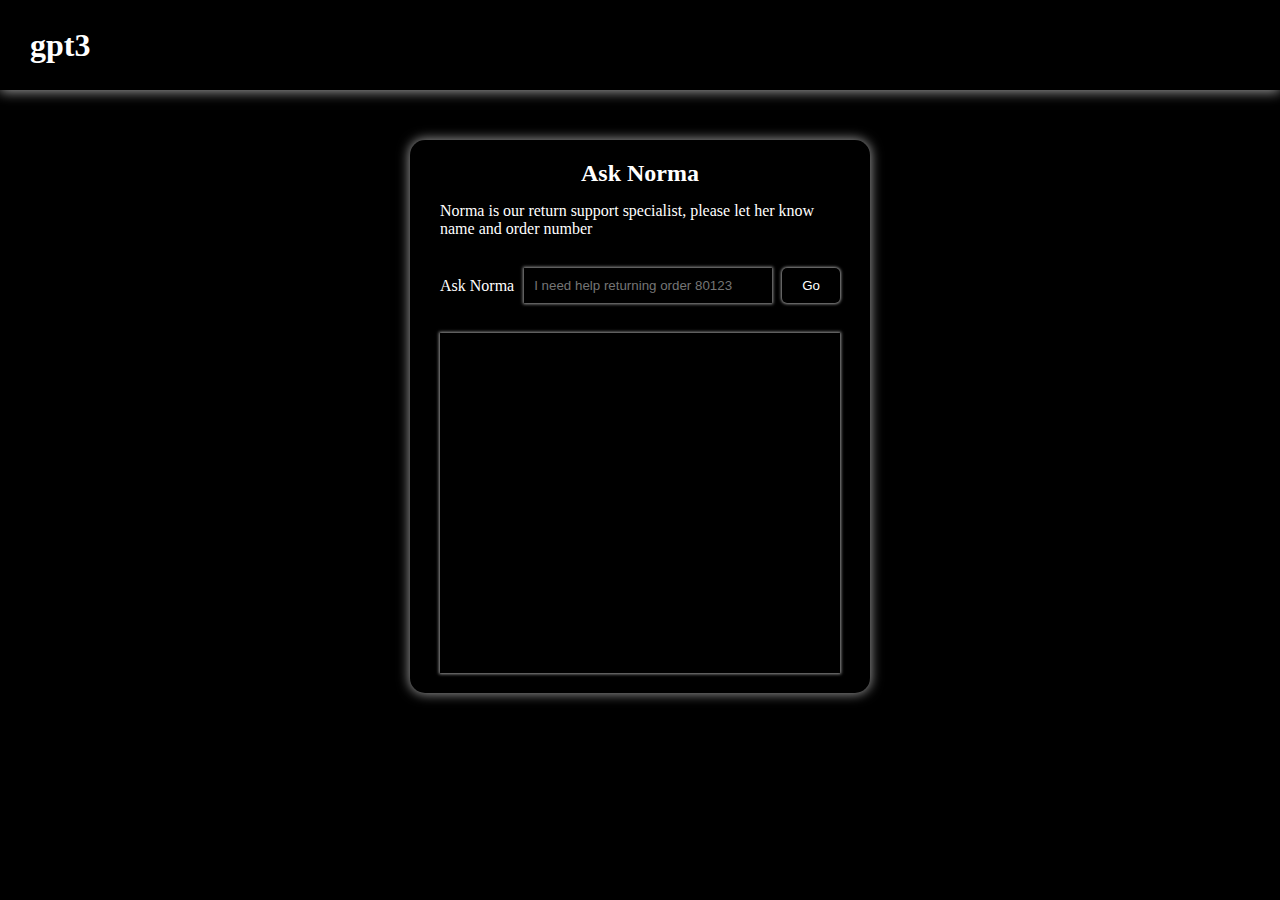
==== public/index.html @ bc54baa3 "form state color ux" ====
<!DOCTYPE html>
<html lang="en">
<head>
  <meta charset="UTF-8">
  <meta http-equiv="X-UA-Compatible" content="IE=edge">
  <meta name="viewport" content="width=device-width, initial-scale=1.0">
  <title>gpt3</title>
  <link rel="stylesheet" href="./app.css">
</head>
<body>
  <header class="header">
    <h1>gpt3</h1>
  </header>
  <div class="chatbot__wrapper">
    <chat-bot>
      <h2 class="chatbot__heading">Ask Norma</h2>
      <p class="chatbot__intro">
        Norma is our return support specialist, please let her know name and order number
      </p>
      <form class="chatbot__form">
        <label class="chatbot__input-label" for="prompt">Ask Norma</label>
        <input name="prompt" id='prompt' type="text" class="chatbot__input" placeholder='I need help returning order 80123'/>
        <button type="submit" class='chatbot__submit'>Go</button>
      </form>
      <ul class="chatbox"></ul>
    </chat-bot>
  </div>

  <script src="./secret.js"></script>  
  <script src="./app.js"></script>
</body>
</html>
---- public/app.css ----
:root {
  --color-background: rgba(0, 0, 0, 1);
  --color-primary: rgba(255, 255, 255, 1);
  --color-element-accent: rgba(255, 255, 255, 0.6);
  --color-text-accent: rgba(15,120,200, 1);
}

*,
*::before,
*::after {
  margin: 0;
  padding: 0;
}

body {
  background-color: var(--color-background);
  color: var(--color-primary);
}

button {
  appearance: none;
  -webkit-appearance: none;
  -moz-appearance: none;
  background-color: inherit;
  border: none;
  color: inherit;   
  text-decoration: none;
}

ul {
  list-style: none;
}

input[type='text'] {
  background-color: var(--color-background);
  color: var(--color-primary);
}

.page-width {
  max-width: 960px;
  margin: 0 auto;
  padding: 20px 10px;
}

.header {
  box-shadow: 0px 2px 12px var(--color-element-accent);
  /* margin-bottom: 50px; */
  padding: 0 30px;
  height: 10vh;
  display: flex;
  align-items: center;
}

.chatbot__wrapper {
  display: flex;
  flex-direction: column;
  align-items: center;
  /* height: 90vh; */
}

chat-bot {
  /* box-shadow: 0px 0px 15px 5px var(--color-element-accent); */
  box-shadow: 0 0 12px 1px var(--color-element-accent);

  padding: 20px 30px;
  border-radius: 15px;
  max-width: 400px;
  height: 100%;
  margin: 50px 20px 30px;
}


.chatbot__heading {
  text-align: center;
  margin-bottom: 15px;
}

.chatbot__intro {
  margin-bottom: 30px;
}
.chatbot__form {
  display: flex;
  /* align-items: center; */
  justify-content: center;
  margin-bottom: 30px;
}

.chatbot__form >*:not(:last-child) {
  margin-right: 10px;
}

.chatbot__input-label {
  display: flex;
  align-items: center;
}

.chatbot__input {
  flex-grow: 1;
  padding: 10px;
  border: none;
  box-shadow: 0 0 3px 1px var(--color-element-accent);
}

.chatbot__input:hover,
.chatbot__submit:hover {
  box-shadow: 0 0 3px 1px var(--color-primary);
}

.chatbot__input:focus {
  outline: none;
  box-shadow: 0 0 3px 1px var(--color-text-accent);
}

.chatbot__submit {
  padding: 0 20px;
  box-shadow: 0 0 3px 1px var(--color-element-accent);
  border-radius: 5px;
}

.chatbot__submit:active {
  color: var(--color-text-accent);
}

.chatbot__submit:focus {
  outline: none;
  box-shadow: 0 0 3px 1px var(--color-text-accent);
}

.chatbox {
  height: 300px;
  overflow-y: scroll;
  scroll-behavior: smooth;
  /* border: 0.1px solid var(--color-element-accent); */
  box-shadow: 0 0 3px 1px var(--color-element-accent);
  padding: 20px 20px;
}

.chatbox > *:not(:last-child) {
  margin-bottom: 10px;
}

.chatbox__chat {
  /* border: .1px solid var(--color-element-accent); */
  box-shadow: 0 0 3px 1px var(--color-element-accent);
  border-radius: 5px;
  padding: 20px 10px;
}

.chatbox__chat-prompt {
  margin-bottom: 15px;
}

.chatbox__response {
  text-align: right;
}

.chatbox__prompt-author,
.chatbox__response-author {
  color: var(--color-text-accent);
  font-style: italic;
}

.chatbox__prompt-author {
  margin-right: 8px;
}

.chatbox__response-author {
  margin-left: 8px;
}
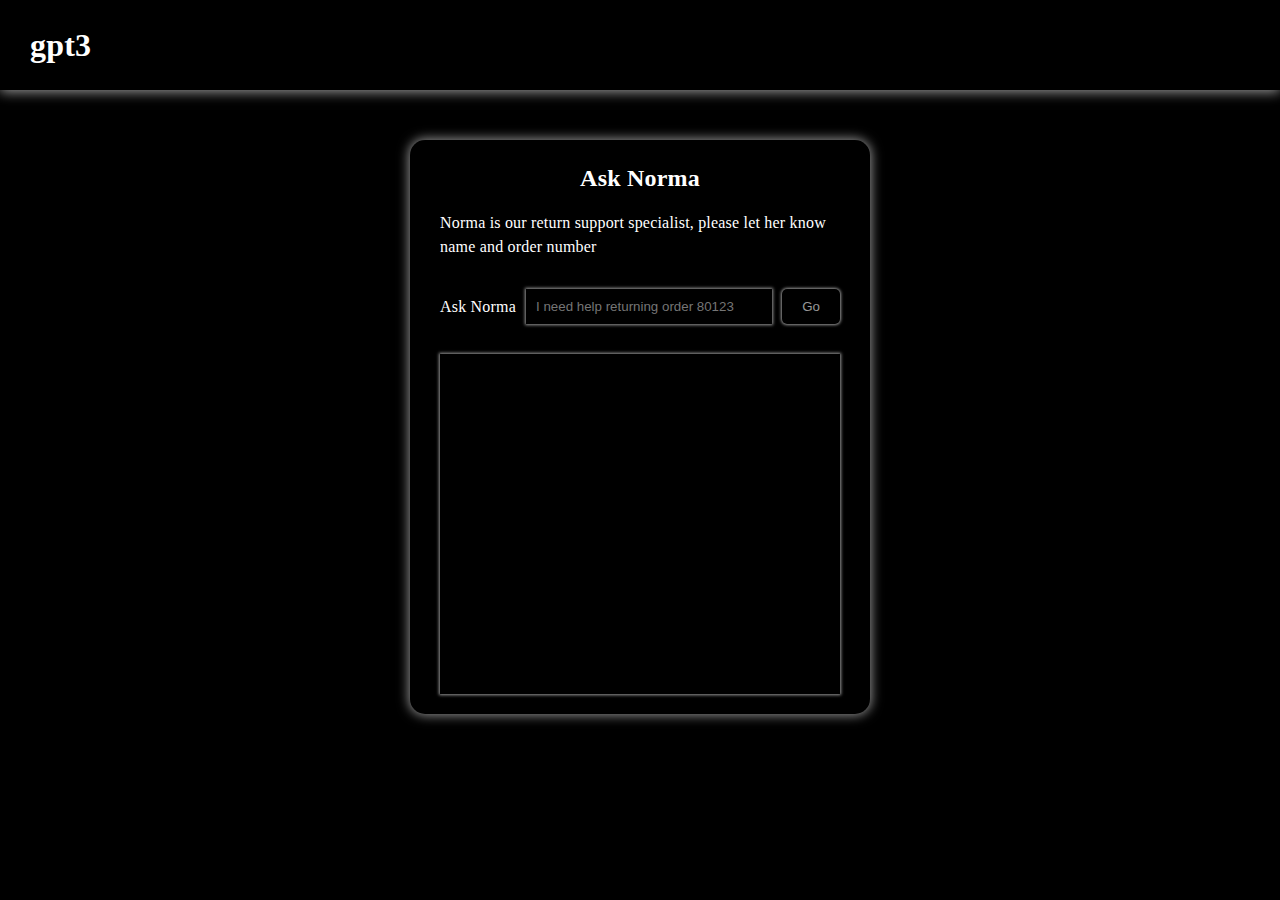
==== commit 3e02b77f: "refine form state color mgmt, set global font" ====
--- a/public/index.html
+++ b/public/index.html
@@ -19,7 +19,7 @@
       </p>
       <form class="chatbot__form">
         <label class="chatbot__input-label" for="prompt">Ask Norma</label>
-        <input name="prompt" id='prompt' type="text" class="chatbot__input" placeholder='I need help returning order 80123'/>
+        <input name="prompt" id='prompt' type="text" class="chatbot__input" autocomplete='off' placeholder='I need help returning order 80123'/>
         <button type="submit" class='chatbot__submit'>Go</button>
       </form>
       <ul class="chatbox"></ul>
--- a/public/app.css
+++ b/public/app.css
@@ -15,6 +15,9 @@
 body {
   background-color: var(--color-background);
   color: var(--color-primary);
+  line-height: 1.5;
+  letter-spacing: .2px;
+  font-family: 'sans-serif';
 }
 
 button {
@@ -104,26 +107,30 @@
 .chatbot__input:hover,
 .chatbot__submit:hover {
   box-shadow: 0 0 3px 1px var(--color-primary);
+  color: var(--color-primary);
 }
 
 .chatbot__input:focus {
   outline: none;
-  box-shadow: 0 0 3px 1px var(--color-text-accent);
+  box-shadow: 0 0 3px 1px var(--color-primary);
 }
 
 .chatbot__submit {
   padding: 0 20px;
+  color: var(--color-element-accent);
   box-shadow: 0 0 3px 1px var(--color-element-accent);
   border-radius: 5px;
 }
 
 .chatbot__submit:active {
-  color: var(--color-text-accent);
+  /* box-shadow: 0 0 3px 1px var(--color-text-accent); */
+  /* color: var(--color-text-accent); */
 }
 
 .chatbot__submit:focus {
   outline: none;
-  box-shadow: 0 0 3px 1px var(--color-text-accent);
+  box-shadow: 0 0 3px 1px var(--color-primary);
+  color: var(--color-primary);
 }
 
 .chatbox {
@@ -136,7 +143,7 @@
 }
 
 .chatbox > *:not(:last-child) {
-  margin-bottom: 10px;
+  margin-bottom: 15px;
 }
 
 .chatbox__chat {
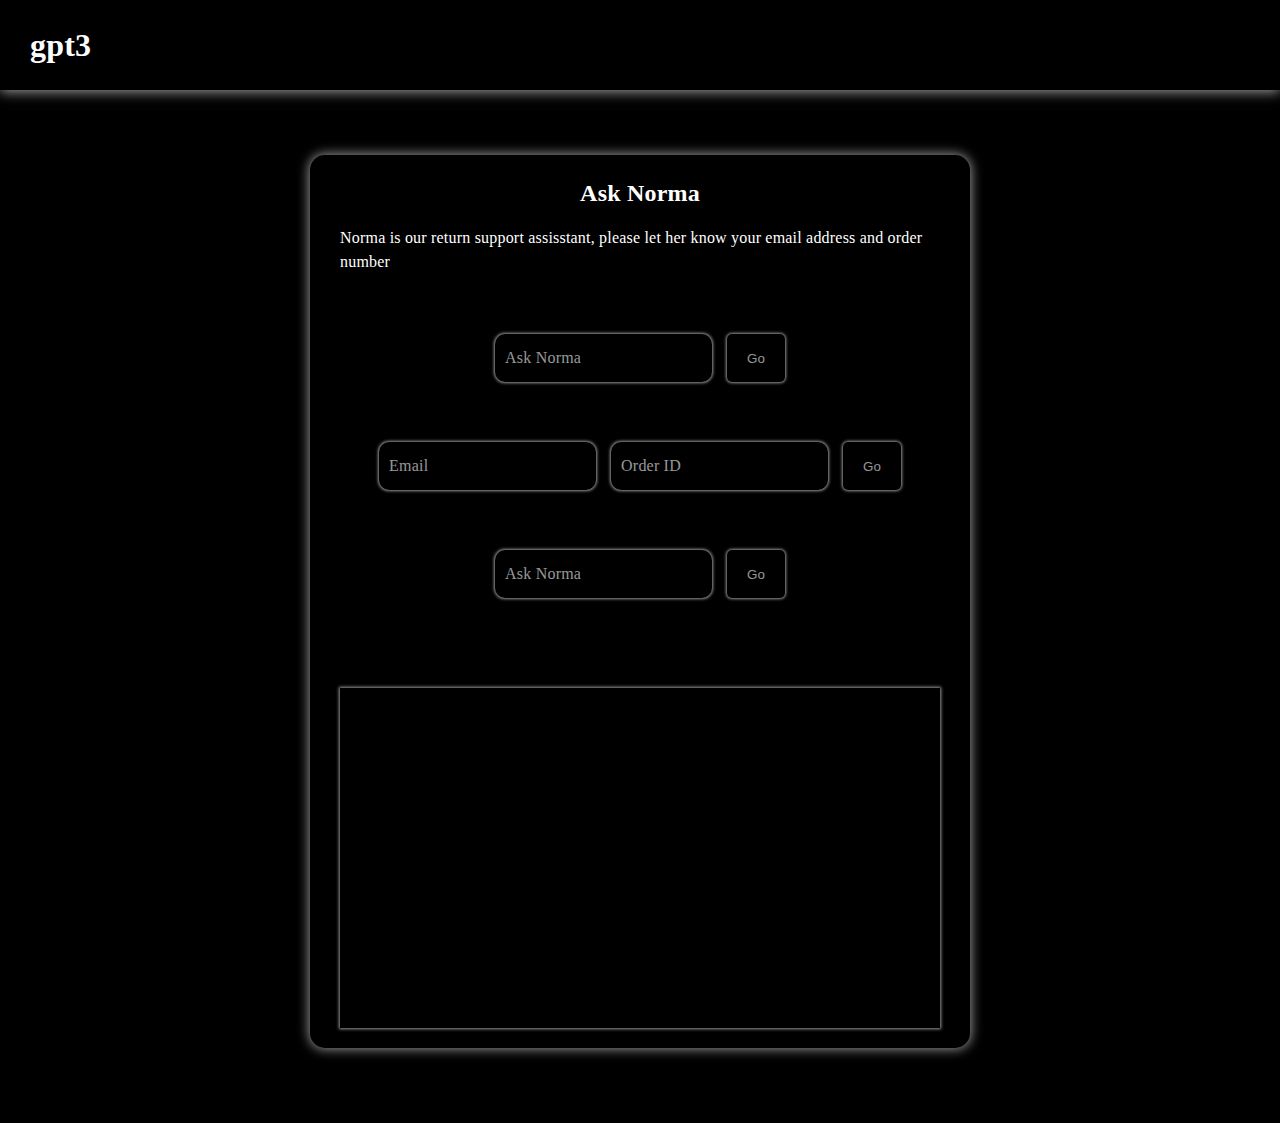
==== commit 01e66db5: "form label animation" ====
--- a/public/index.html
+++ b/public/index.html
@@ -15,13 +15,37 @@
     <chat-bot>
       <h2 class="chatbot__heading">Ask Norma</h2>
       <p class="chatbot__intro">
-        Norma is our return support specialist, please let her know name and order number
+        Norma is our return support assisstant, please let her know your email address and order number
       </p>
-      <form class="chatbot__form">
-        <label class="chatbot__input-label" for="prompt">Ask Norma</label>
-        <input name="prompt" id='prompt' type="text" class="chatbot__input" autocomplete='off' placeholder='I need help returning order 80123'/>
-        <button type="submit" class='chatbot__submit'>Go</button>
-      </form>
+      <div class="chatbot__wrapper">
+        <form class="chatbot__form chatbot__form--chat ">
+          <div class="form-control">
+            <input name="prompt" id='prompt' type="text" class="chatbot__input" autocomplete='off' placeholder='chat...'/>
+            <label class="chatbot__input-label" for="prompt">Ask Norma</label>
+          </div>
+          <button type="submit" class='chatbot__submit'>Go</button>
+        </form>
+        <form class="chatbot__form chatbot__form--intro">
+          <div class="form-control">
+            <input name="email" id='email' type="email" class="chatbot__input" autocomplete='off' placeholder='ex: example@gmail.com'/>
+            <label class="chatbot__input-label" for="email">Email</label>
+          </div>
+          <div class="form-control"> 
+            <input name="email" id='orderId' type="text" class="chatbot__input" autocomplete='off' placeholder='ex: 1011'/>
+            <label class="chatbot__input-label" for="orderId">Order ID</label>
+          </div>
+          <button type="submit" class='chatbot__submit'>Go</button>
+        </form>
+        <form class="chatbot__form chatbot__form--return ">
+          <div class="form-control">
+            <input name="prompt" id='prompt' type="text" class="chatbot__input" autocomplete='off' placeholder='welcome back...'/>
+            <label class="chatbot__input-label" for="prompt">Ask Norma</label>
+          </div>
+          <button type="submit" class='chatbot__submit'>Go</button>
+        </form>
+      </div>
+
+
       <ul class="chatbox"></ul>
     </chat-bot>
   </div>
--- a/public/app.css
+++ b/public/app.css
@@ -34,7 +34,7 @@
   list-style: none;
 }
 
-input[type='text'] {
+input {
   background-color: var(--color-background);
   color: var(--color-primary);
 }
@@ -44,6 +44,18 @@
   margin: 0 auto;
   padding: 20px 10px;
 }
+
+.hide {
+  display: none !important;
+}
+
+.form-control {
+  position: relative;
+}
+
+/* .form-contro:focus-within label {
+  transform: translateY(-100%);
+} */
 
 .header {
   box-shadow: 0px 2px 12px var(--color-element-accent);
@@ -67,7 +79,7 @@
 
   padding: 20px 30px;
   border-radius: 15px;
-  max-width: 400px;
+  max-width: 600px;
   height: 100%;
   margin: 50px 20px 30px;
 }
@@ -81,27 +93,61 @@
 .chatbot__intro {
   margin-bottom: 30px;
 }
+
+.chatbot__wrapper {
+  /* display: flex; */
+  /* align-items: center; */
+  /* justify-content: center; */
+  margin-bottom: 30px;
+  /* box-shadow: 0 0 3px 1px var(--color-element-accent); */
+  padding: 15px 20px;
+}
+
 .chatbot__form {
   display: flex;
-  /* align-items: center; */
+  align-items: center;
   justify-content: center;
   margin-bottom: 30px;
+  /* box-shadow: 0 0 3px 1px var(--color-element-accent); */
+  padding: 15px 20px;
 }
 
 .chatbot__form >*:not(:last-child) {
-  margin-right: 10px;
+  margin-right: 15px;
 }
 
 .chatbot__input-label {
-  display: flex;
-  align-items: center;
+  position: absolute;
+  top: 50%;
+  left: 10px;
+  display: flex;
+  align-items: center;
+  color: var(--color-element-accent);
+  transform: translateY(-50%);
+  transition: all .12s ease-out;
+}
+
+.form-control:not(:focus-within) .chatbot__input:not(:placeholder-shown) + .chatbot__input-label {
+  color: transparent;
+  transform: translateY(-200%);
+}
+
+.chatbot__input::placeholder {
+  /* visibility:  hidden; */
+  color: transparent;
+}
+
+.form-control:focus-within .chatbot__input::placeholder {
+  color: unset;
 }
 
 .chatbot__input {
   flex-grow: 1;
-  padding: 10px;
+  padding: 20px 0 10px 10px;
   border: none;
-  box-shadow: 0 0 3px 1px var(--color-element-accent);
+  border-radius: 10px;
+  box-shadow: 0 0 3px 1px var(--color-element-accent);
+  font-size: 16px;
 }
 
 .chatbot__input:hover,
@@ -110,12 +156,21 @@
   color: var(--color-primary);
 }
 
+.form-control:focus-within label {
+  transform: translateY(-200%);
+  background-color: var(--color-background);
+  padding: 0 5px;
+  border-radius: 5px;
+  font-size: .8em
+}
+
 .chatbot__input:focus {
   outline: none;
-  box-shadow: 0 0 3px 1px var(--color-primary);
+  box-shadow: 0 0 3px 1px var(--color-text-accent);
 }
 
 .chatbot__submit {
+  align-self: stretch;
   padding: 0 20px;
   color: var(--color-element-accent);
   box-shadow: 0 0 3px 1px var(--color-element-accent);
@@ -129,7 +184,7 @@
 
 .chatbot__submit:focus {
   outline: none;
-  box-shadow: 0 0 3px 1px var(--color-primary);
+  box-shadow: 0 0 3px 1px var(--color-text-accent);
   color: var(--color-primary);
 }
 
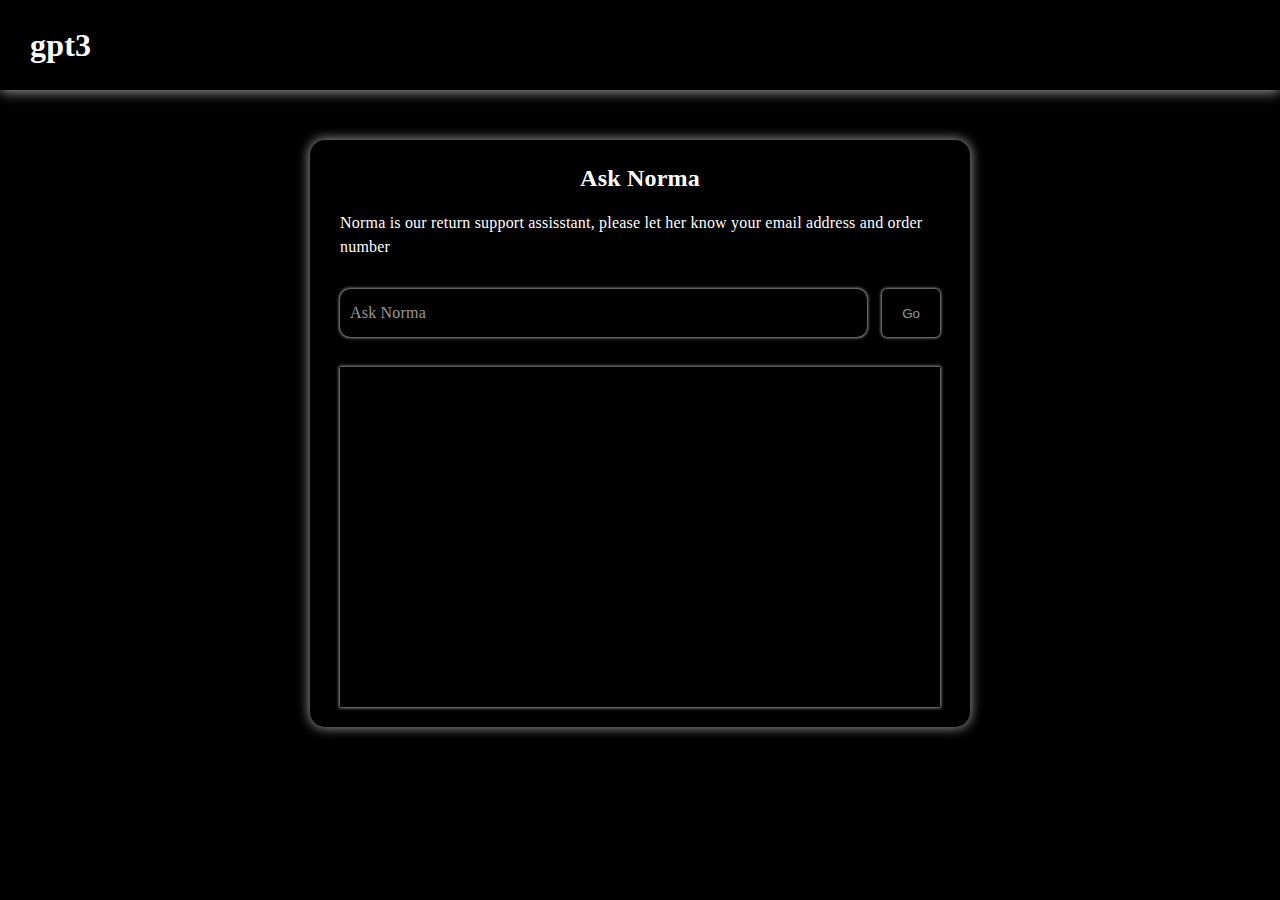
==== commit 0d10cb1b: "manage welcome back/ new state" ====
--- a/public/index.html
+++ b/public/index.html
@@ -18,30 +18,30 @@
         Norma is our return support assisstant, please let her know your email address and order number
       </p>
       <div class="chatbot__wrapper">
-        <form class="chatbot__form chatbot__form--chat ">
-          <div class="form-control">
+        <form class="chatbot__form">
+          <!-- <div class="form-control hide" data-form-email>
+            <input name="email" id='email' type="email" class="chatbot__input" autocomplete='off' placeholder='ex: example@gmail.com'/>
+            <label class="chatbot__input-label" for="email">Email</label>
+          </div>
+          <div class="form-control hide" data-form-order-id> 
+            <input name="orderId" id='orderId' type="text" class="chatbot__input" autocomplete='off' placeholder='ex: 1011'/>
+            <label class="chatbot__input-label" for="orderId">Order ID</label>
+          </div> -->
+          <!-- <button type="submit" class='chatbot__submit'>Go</button> -->
+          <!-- </form> -->
+          <!-- <form class="chatbot__form chatbot__form--chat hide"> -->
+          <div class="form-control hide" data-form-prompt>
             <input name="prompt" id='prompt' type="text" class="chatbot__input" autocomplete='off' placeholder='chat...'/>
             <label class="chatbot__input-label" for="prompt">Ask Norma</label>
           </div>
-          <button type="submit" class='chatbot__submit'>Go</button>
-        </form>
-        <form class="chatbot__form chatbot__form--intro">
-          <div class="form-control">
-            <input name="email" id='email' type="email" class="chatbot__input" autocomplete='off' placeholder='ex: example@gmail.com'/>
-            <label class="chatbot__input-label" for="email">Email</label>
+          <!-- <button type="submit" class='chatbot__submit'>Go</button> -->
+          <!-- </form> -->
+          <!-- <form class="chatbot__form chatbot__form--return "> -->
+          <div class="form-control hide" data-form-continue>
+            <input name="continue" id='prompt' type="text" class="chatbot__input" autocomplete='off' placeholder='y/n'/>
+            <label class="chatbot__input-label" for="prompt">Continue where you left off? (y/n)</label>
           </div>
-          <div class="form-control"> 
-            <input name="email" id='orderId' type="text" class="chatbot__input" autocomplete='off' placeholder='ex: 1011'/>
-            <label class="chatbot__input-label" for="orderId">Order ID</label>
-          </div>
-          <button type="submit" class='chatbot__submit'>Go</button>
-        </form>
-        <form class="chatbot__form chatbot__form--return ">
-          <div class="form-control">
-            <input name="prompt" id='prompt' type="text" class="chatbot__input" autocomplete='off' placeholder='welcome back...'/>
-            <label class="chatbot__input-label" for="prompt">Ask Norma</label>
-          </div>
-          <button type="submit" class='chatbot__submit'>Go</button>
+          <button type="submit" class='chatbot__submit hide' data-submit-btn>Go</button>
         </form>
       </div>
 
--- a/public/app.css
+++ b/public/app.css
@@ -51,6 +51,12 @@
 
 .form-control {
   position: relative;
+  display: flex;
+  flex-grow: 1;
+}
+
+.form-text {
+  margin-bottom: 10px;
 }
 
 /* .form-contro:focus-within label {
@@ -100,16 +106,17 @@
   /* justify-content: center; */
   margin-bottom: 30px;
   /* box-shadow: 0 0 3px 1px var(--color-element-accent); */
-  padding: 15px 20px;
+  /* padding: 15px 20px; */
 }
 
 .chatbot__form {
   display: flex;
   align-items: center;
   justify-content: center;
-  margin-bottom: 30px;
+  /* margin-bottom: 30px; */
   /* box-shadow: 0 0 3px 1px var(--color-element-accent); */
-  padding: 15px 20px;
+  /* padding: 15px 20px; */
+  width: 100%;
 }
 
 .chatbot__form >*:not(:last-child) {
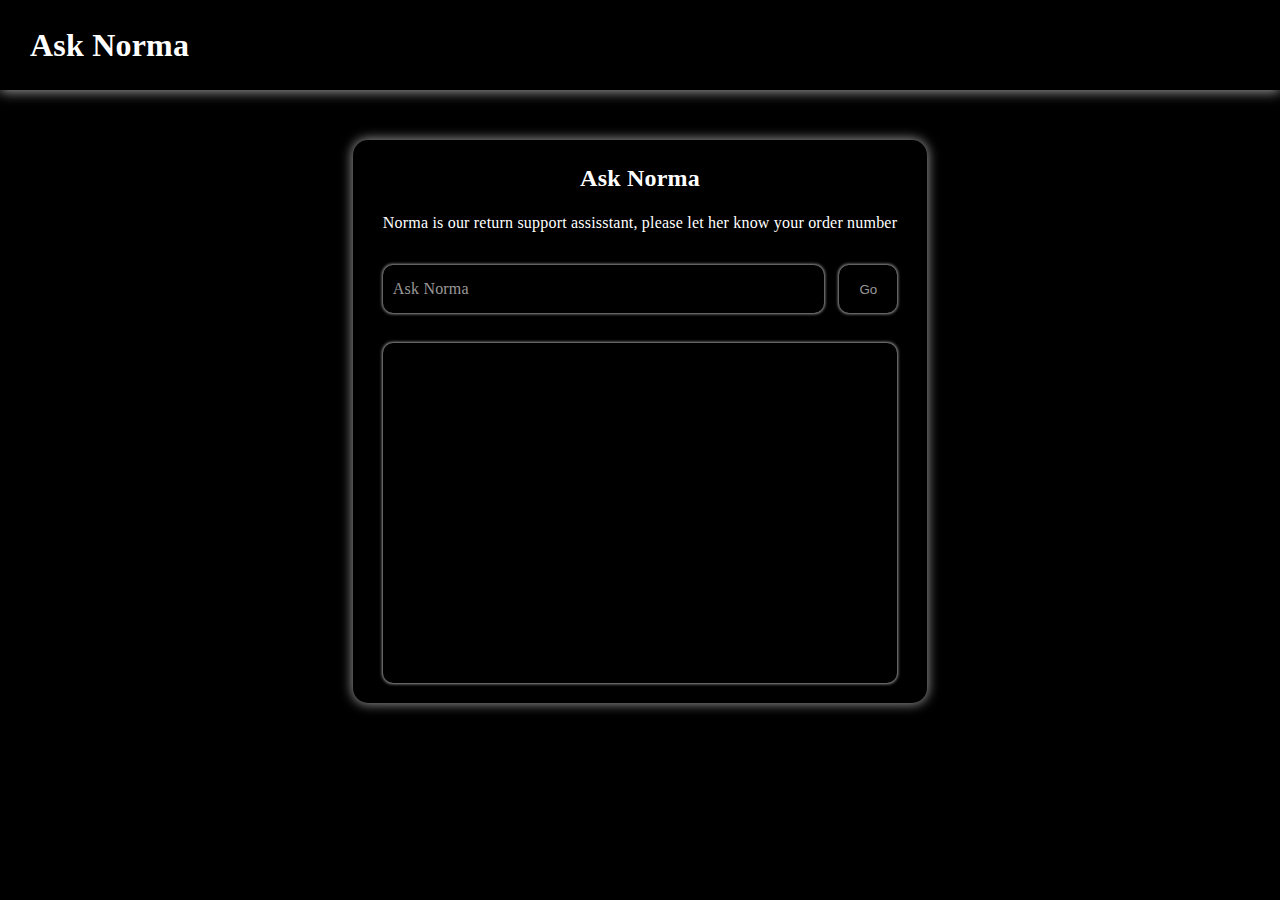
==== commit f9107a16: "refactor and clean up" ====
--- a/public/index.html
+++ b/public/index.html
@@ -4,39 +4,25 @@
   <meta charset="UTF-8">
   <meta http-equiv="X-UA-Compatible" content="IE=edge">
   <meta name="viewport" content="width=device-width, initial-scale=1.0">
-  <title>gpt3</title>
+  <title>Ask Norma</title>
   <link rel="stylesheet" href="./app.css">
 </head>
 <body>
   <header class="header">
-    <h1>gpt3</h1>
+    <h1>Ask Norma</h1>
   </header>
   <div class="chatbot__wrapper">
     <chat-bot>
       <h2 class="chatbot__heading">Ask Norma</h2>
       <p class="chatbot__intro">
-        Norma is our return support assisstant, please let her know your email address and order number
+        Norma is our return support assisstant, please let her know your order number
       </p>
       <div class="chatbot__wrapper">
         <form class="chatbot__form">
-          <!-- <div class="form-control hide" data-form-email>
-            <input name="email" id='email' type="email" class="chatbot__input" autocomplete='off' placeholder='ex: example@gmail.com'/>
-            <label class="chatbot__input-label" for="email">Email</label>
-          </div>
-          <div class="form-control hide" data-form-order-id> 
-            <input name="orderId" id='orderId' type="text" class="chatbot__input" autocomplete='off' placeholder='ex: 1011'/>
-            <label class="chatbot__input-label" for="orderId">Order ID</label>
-          </div> -->
-          <!-- <button type="submit" class='chatbot__submit'>Go</button> -->
-          <!-- </form> -->
-          <!-- <form class="chatbot__form chatbot__form--chat hide"> -->
           <div class="form-control hide" data-form-prompt>
             <input name="prompt" id='prompt' type="text" class="chatbot__input" autocomplete='off' placeholder='chat...'/>
             <label class="chatbot__input-label" for="prompt">Ask Norma</label>
           </div>
-          <!-- <button type="submit" class='chatbot__submit'>Go</button> -->
-          <!-- </form> -->
-          <!-- <form class="chatbot__form chatbot__form--return "> -->
           <div class="form-control hide" data-form-continue>
             <input name="continue" id='prompt' type="text" class="chatbot__input" autocomplete='off' placeholder='y/n'/>
             <label class="chatbot__input-label" for="prompt">Continue where you left off? (y/n)</label>
--- a/public/app.css
+++ b/public/app.css
@@ -59,13 +59,8 @@
   margin-bottom: 10px;
 }
 
-/* .form-contro:focus-within label {
-  transform: translateY(-100%);
-} */
-
 .header {
   box-shadow: 0px 2px 12px var(--color-element-accent);
-  /* margin-bottom: 50px; */
   padding: 0 30px;
   height: 10vh;
   display: flex;
@@ -80,9 +75,7 @@
 }
 
 chat-bot {
-  /* box-shadow: 0px 0px 15px 5px var(--color-element-accent); */
   box-shadow: 0 0 12px 1px var(--color-element-accent);
-
   padding: 20px 30px;
   border-radius: 15px;
   max-width: 600px;
@@ -101,21 +94,13 @@
 }
 
 .chatbot__wrapper {
-  /* display: flex; */
-  /* align-items: center; */
-  /* justify-content: center; */
   margin-bottom: 30px;
-  /* box-shadow: 0 0 3px 1px var(--color-element-accent); */
-  /* padding: 15px 20px; */
 }
 
 .chatbot__form {
   display: flex;
   align-items: center;
   justify-content: center;
-  /* margin-bottom: 30px; */
-  /* box-shadow: 0 0 3px 1px var(--color-element-accent); */
-  /* padding: 15px 20px; */
   width: 100%;
 }
 
@@ -135,12 +120,15 @@
 }
 
 .form-control:not(:focus-within) .chatbot__input:not(:placeholder-shown) + .chatbot__input-label {
-  color: transparent;
   transform: translateY(-200%);
+  background-color: var(--color-background);
+  padding: 0 5px;
+  border-radius: 5px;
+  font-size: .8em;
+  z-index: 3;
 }
 
 .chatbot__input::placeholder {
-  /* visibility:  hidden; */
   color: transparent;
 }
 
@@ -149,12 +137,14 @@
 }
 
 .chatbot__input {
+  background-color: transparent;
   flex-grow: 1;
   padding: 20px 0 10px 10px;
   border: none;
   border-radius: 10px;
   box-shadow: 0 0 3px 1px var(--color-element-accent);
   font-size: 16px;
+  z-index: 2;
 }
 
 .chatbot__input:hover,
@@ -168,7 +158,8 @@
   background-color: var(--color-background);
   padding: 0 5px;
   border-radius: 5px;
-  font-size: .8em
+  font-size: .8em;
+  z-index: 3;
 }
 
 .chatbot__input:focus {
@@ -181,12 +172,7 @@
   padding: 0 20px;
   color: var(--color-element-accent);
   box-shadow: 0 0 3px 1px var(--color-element-accent);
-  border-radius: 5px;
-}
-
-.chatbot__submit:active {
-  /* box-shadow: 0 0 3px 1px var(--color-text-accent); */
-  /* color: var(--color-text-accent); */
+  border-radius: 10px;
 }
 
 .chatbot__submit:focus {
@@ -199,9 +185,9 @@
   height: 300px;
   overflow-y: scroll;
   scroll-behavior: smooth;
-  /* border: 0.1px solid var(--color-element-accent); */
   box-shadow: 0 0 3px 1px var(--color-element-accent);
   padding: 20px 20px;
+  border-radius: 10px;
 }
 
 .chatbox > *:not(:last-child) {
@@ -209,7 +195,6 @@
 }
 
 .chatbox__chat {
-  /* border: .1px solid var(--color-element-accent); */
   box-shadow: 0 0 3px 1px var(--color-element-accent);
   border-radius: 5px;
   padding: 20px 10px;
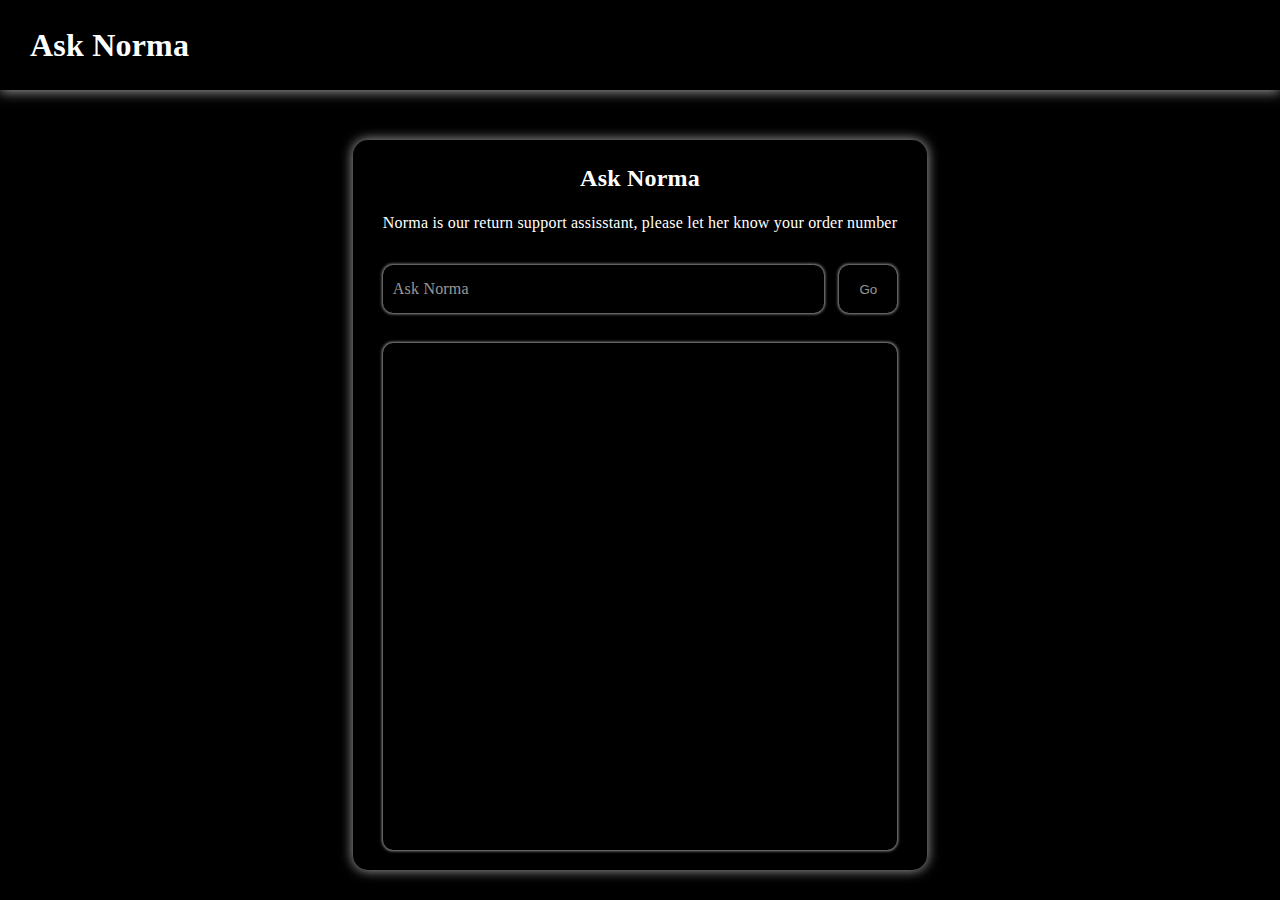
==== commit ad4279e8: "set global heights, and content grid to fill areas" ====
--- a/public/index.html
+++ b/public/index.html
@@ -13,11 +13,13 @@
   </header>
   <div class="chatbot__wrapper">
     <chat-bot>
-      <h2 class="chatbot__heading">Ask Norma</h2>
-      <p class="chatbot__intro">
-        Norma is our return support assisstant, please let her know your order number
-      </p>
-      <div class="chatbot__wrapper">
+      <div class="chatbot__header">
+        <h2 class="chatbot__heading">Ask Norma</h2>
+        <p class="chatbot__intro">
+          Norma is our return support assisstant, please let her know your order number
+        </p>
+      </div>
+      <div class="form__wrapper">
         <form class="chatbot__form">
           <div class="form-control hide" data-form-prompt>
             <input name="prompt" id='prompt' type="text" class="chatbot__input" autocomplete='off' placeholder='chat...'/>
--- a/public/app.css
+++ b/public/app.css
@@ -10,6 +10,11 @@
 *::after {
   margin: 0;
   padding: 0;
+  box-sizing: border-box;
+}
+
+html {
+  min-height: 100vh;
 }
 
 body {
@@ -18,6 +23,7 @@
   line-height: 1.5;
   letter-spacing: .2px;
   font-family: 'sans-serif';
+  min-height: 100vh;
 }
 
 button {
@@ -68,18 +74,20 @@
 }
 
 .chatbot__wrapper {
+  display: grid;
+  grid-template-columns: 1fr max-content 1fr;
+  grid-template-rows: 90vh;
+}
+
+chat-bot {
+  grid-column: 2/3;
   display: flex;
   flex-direction: column;
-  align-items: center;
-  /* height: 90vh; */
-}
-
-chat-bot {
   box-shadow: 0 0 12px 1px var(--color-element-accent);
   padding: 20px 30px;
   border-radius: 15px;
-  max-width: 600px;
-  height: 100%;
+  max-width: 800px;
+  /* height: 100%; */
   margin: 50px 20px 30px;
 }
 
@@ -93,7 +101,7 @@
   margin-bottom: 30px;
 }
 
-.chatbot__wrapper {
+.form__wrapper {
   margin-bottom: 30px;
 }
 
@@ -182,6 +190,7 @@
 }
 
 .chatbox {
+  flex-grow: 1;
   height: 300px;
   overflow-y: scroll;
   scroll-behavior: smooth;
@@ -220,4 +229,10 @@
 
 .chatbox__response-author {
   margin-left: 8px;
+}
+
+@media screen and (max-width: 749px) {
+  .chatbot__wrapper {
+    grid-template-columns: 1fr min-content 1fr;
+  }
 }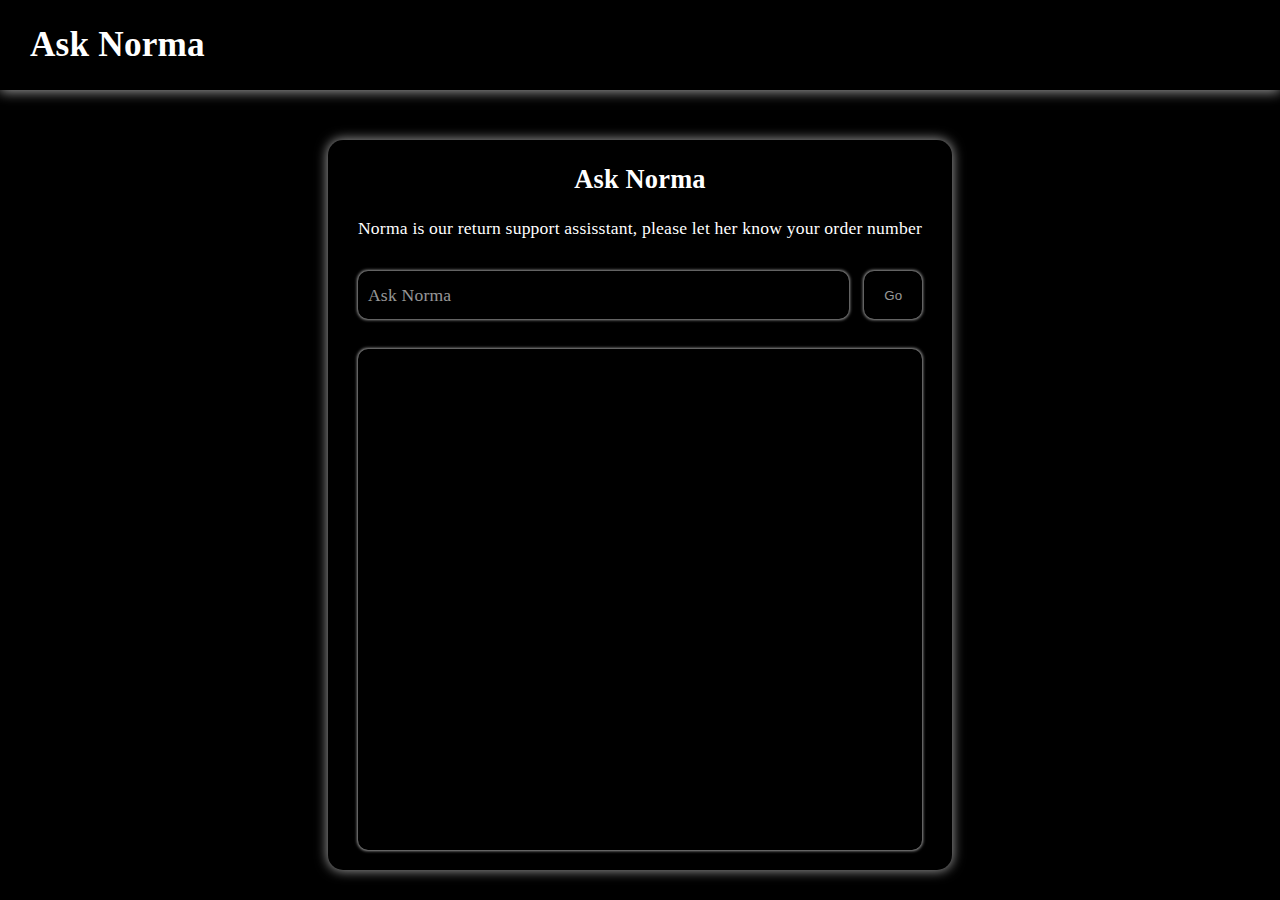
==== commit bdcf5c00: "announce normas replies, make chat easier to listen to" ====
--- a/public/index.html
+++ b/public/index.html
@@ -26,15 +26,16 @@
             <label class="chatbot__input-label" for="prompt">Ask Norma</label>
           </div>
           <div class="form-control hide" data-form-continue>
-            <input name="continue" id='prompt' type="text" class="chatbot__input" autocomplete='off' placeholder='y/n'/>
-            <label class="chatbot__input-label" for="prompt">Continue where you left off? (y/n)</label>
+            <input name="continue" id='prompt' type="text" class="chatbot__input" autocomplete='off' placeholder='yes/ no'/>
+            <label class="chatbot__input-label" for="prompt">Continue where you left off?</label>
           </div>
           <button type="submit" class='chatbot__submit hide' data-submit-btn>Go</button>
         </form>
       </div>
 
 
-      <ul class="chatbox"></ul>
+      <div class="chatbot__response visually-hidden" aria-live="polite"></div>
+      <ol class="chatbox"></ol>
     </chat-bot>
   </div>
 
--- a/public/app.css
+++ b/public/app.css
@@ -15,6 +15,7 @@
 
 html {
   min-height: 100vh;
+  font-size: 100%;
 }
 
 body {
@@ -23,6 +24,7 @@
   line-height: 1.5;
   letter-spacing: .2px;
   font-family: 'sans-serif';
+  font-size: 1.1rem;
   min-height: 100vh;
 }
 
@@ -36,13 +38,14 @@
   text-decoration: none;
 }
 
-ul {
+ol {
   list-style: none;
 }
 
 input {
   background-color: var(--color-background);
   color: var(--color-primary);
+  -webkit-appearance: none;
 }
 
 .page-width {
@@ -63,6 +66,15 @@
 
 .form-text {
   margin-bottom: 10px;
+}
+
+.visually-hidden {
+  position:absolute;
+  left:-10000px;
+  top:auto;
+  width:1px;
+  height:1px;
+  overflow:hidden;
 }
 
 .header {
@@ -87,7 +99,6 @@
   padding: 20px 30px;
   border-radius: 15px;
   max-width: 800px;
-  /* height: 100%; */
   margin: 50px 20px 30px;
 }
 
@@ -214,7 +225,8 @@
 }
 
 .chatbox__response {
-  text-align: right;
+  display: flex;
+  flex-direction: row-reverse;
 }
 
 .chatbox__prompt-author,
